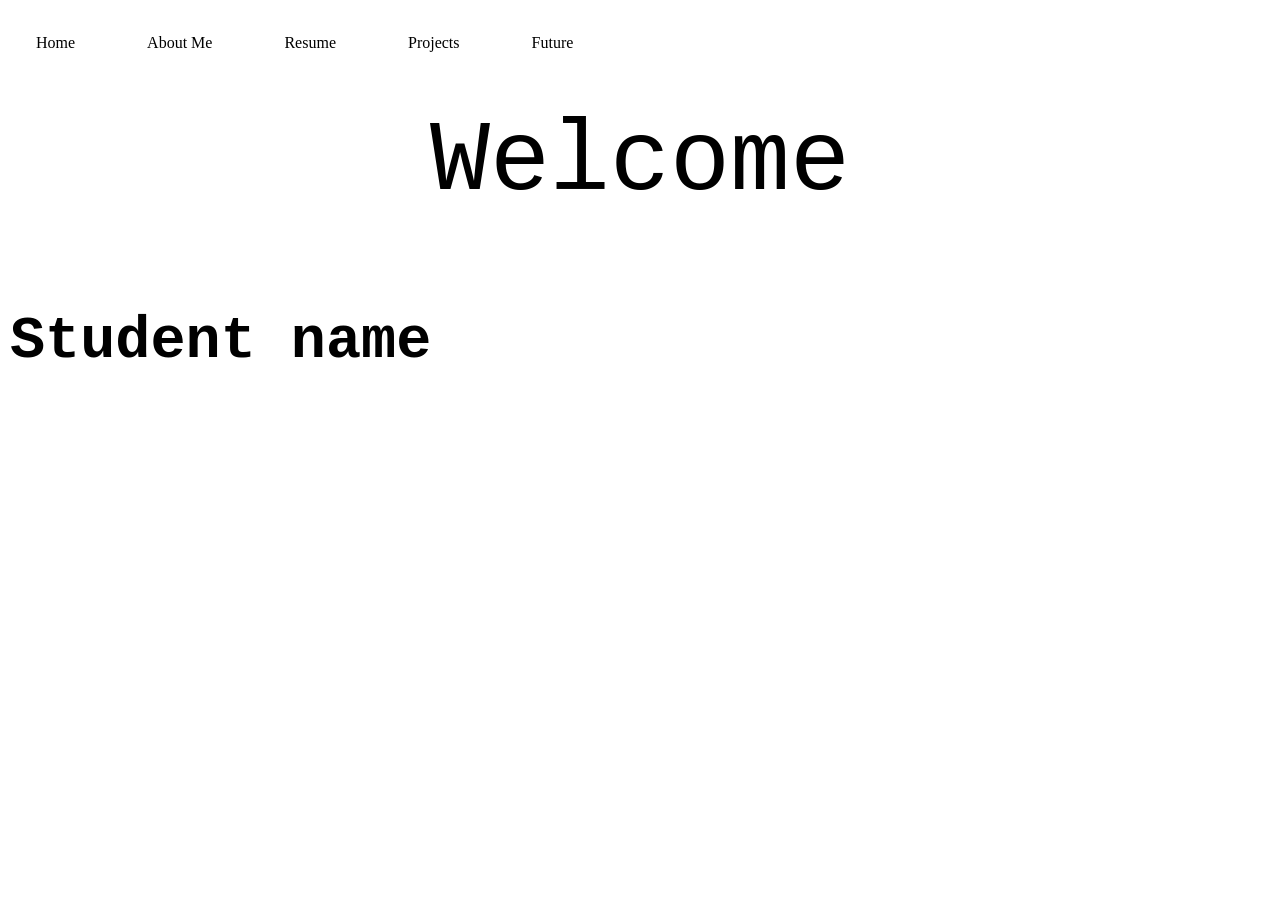
==== index.html @ 3d3a2ce0 "Add files via upload" ====
<!DOCTYPE html>
<html>
<head>
<link rel="stylesheet" href="style.css">
</head>
<body>

<ul>
  <li><a href="index.html">Home</a></li>
   <li><a href="aboutMe.html">About Me</a></li>
  <li><a href="resume.html">Resume</a></li>
  <li><a href="projects.html">Projects</a></li>
  <li><a href="future.html">Future</a></li>
</ul>

  <div class="center">
      <p class="p3">Welcome</p>
  </div>

  <div class="container">
    <h3 class="p3">Student name</h3>
  </div>
   

</body>
</html>
---- style.css ----
.center{
  display: flex;
  justify-content: center;
  font-size: 100px;
}

.container {
  font-size: 50px;
  padding: 10px;
}

.p3 {
  font-family: "Lucida Console", "Courier New", monospace;
}

body {
  margin: 0;
  padding: 0;
}

h2, p {
  margin: 20px;
}

ul {
  list-style-type: none;
  margin: 0;
  padding: 0;
  overflow: hidden;
  background-color: white;
}

ul li {
  float: left;
  padding: 20px;
}

ul li a {
  display: block;
  color: black;
  text-align: center;
  padding: 14px 16px;
  text-decoration: none;
}

ul li a:hover {
  background-color: pink;
}
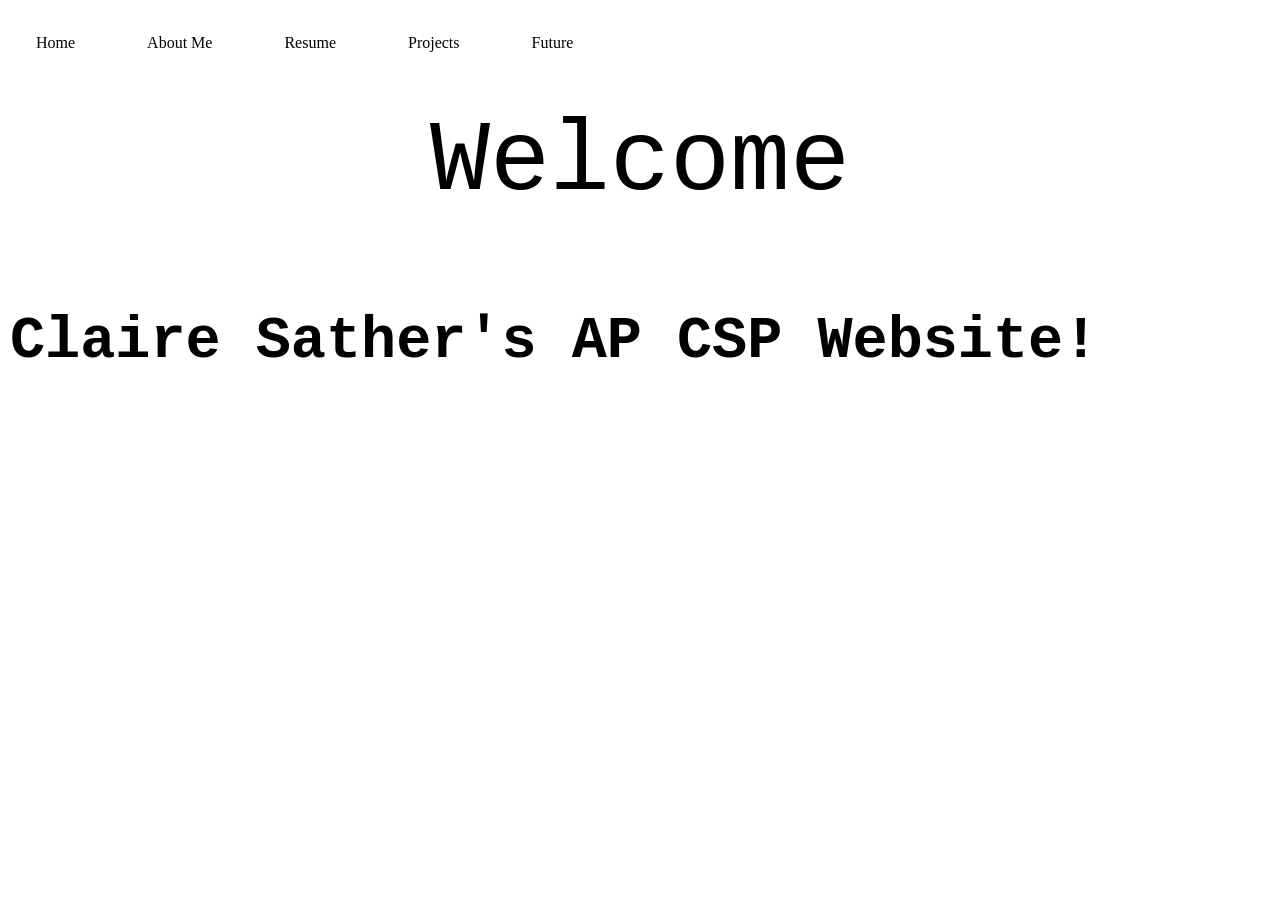
==== commit 9f6552f5: "Update index.html" ====
--- a/index.html
+++ b/index.html
@@ -18,11 +18,11 @@
   </div>
 
   <div class="container">
-    <h3 class="p3">Student name</h3>
+    <h3 class="p3">Claire Sather's AP CSP Website!</h3>
   </div>
    
 
 </body>
 </html>
 
-  +  
